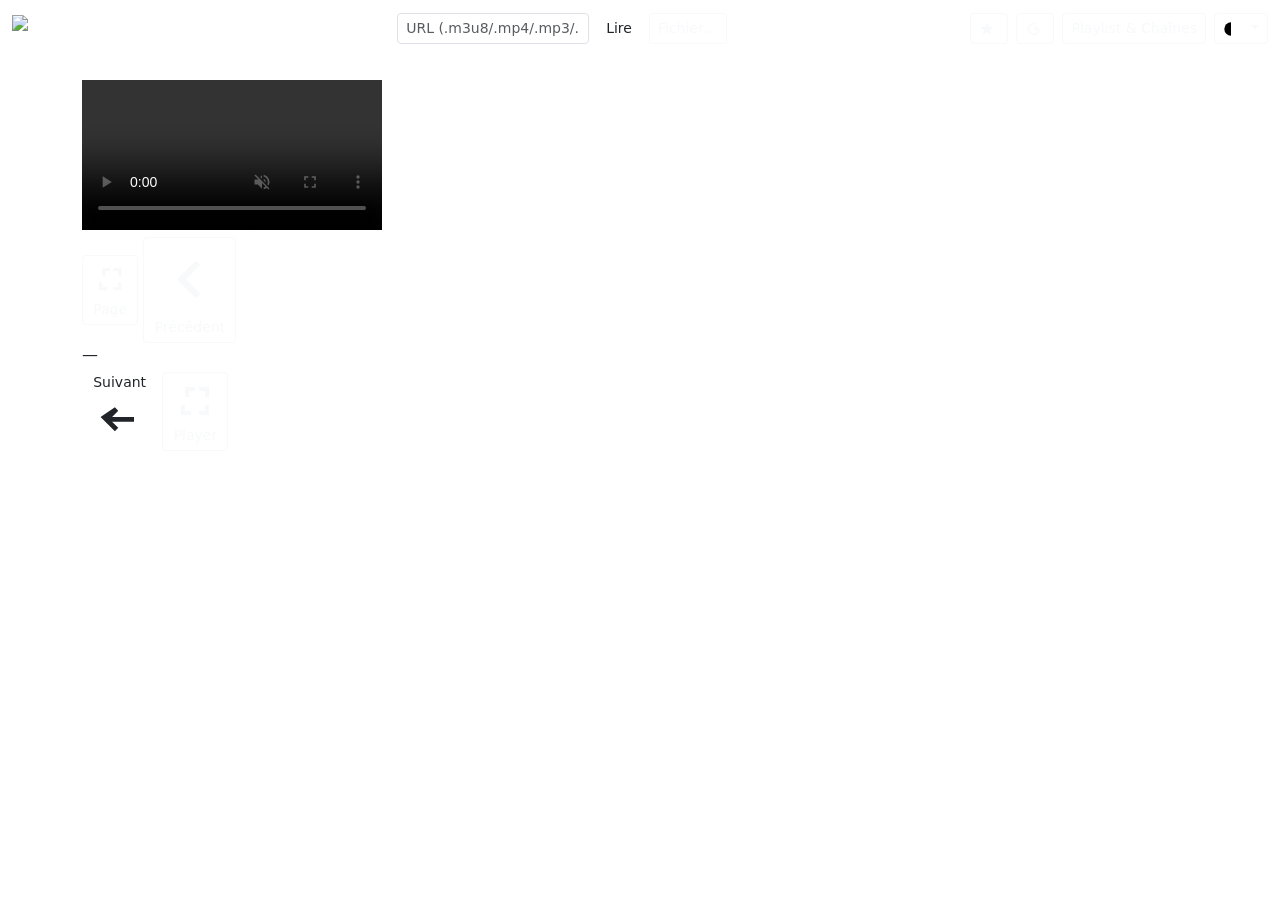
==== index(2).html @ fa954795 "Add files via upload" ====
<!DOCTYPE html>
<html lang="fr">
<head>
  <meta charset="utf-8" />
  <meta name="viewport" content="width=device-width, initial-scale=1" />
  <title>Lecteur IPTV — viewport</title>
  <meta http-equiv="Cache-Control" content="no-cache, no-store, must-revalidate" />
  <meta http-equiv="Pragma" content="no-cache" />
  <meta http-equiv="Expires" content="0" />
  <!-- Bootstrap 5 (unique version) -->
  
  <link href="https://cdn.jsdelivr.net/npm/bootstrap@5.3.3/dist/css/bootstrap.min.css" rel="stylesheet" />
<link rel="stylesheet" href="https://vsalema.github.io/tvpt4/css/glass-theme.css?v=1.0.0">
  <link rel="stylesheet" href="https://vsalema.github.io/tvpt4/css/nav-responsive.css?v=1">
  <!-- Video.js (unique version) + plugin YouTube -->
  <link href="https://vjs.zencdn.net/7.21.1/video-js.css" rel="stylesheet" />
  <script src="https://vjs.zencdn.net/7.21.1/video.min.js"></script>
  <script src="https://cdn.jsdelivr.net/npm/videojs-youtube@3/dist/Youtube.min.js"></script>

  
</head>
<body>
  <!-- Top bar -->
  <nav class="navbar navbar-dark glass">
    <div class="container-fluid gap-2">
      <a class="brand navbar-brand d-flex align-items-center gap-2 me-2 nav-left" href="#">
        <img
          src="https://vsalema.github.io/tvpt4/css/logogreen.png"
          alt="Logo"
          class="brand-logo"
          width="26"
          height="26"
          decoding="async"
          draggable="false"
        />
        Lecteur IPTV
      </a>

      <!-- FORMULAIRE DANS LA TOPBAR -->
      <form class="d-flex align-items-center gap-2 nav-center"
  role="search"
  onsubmit="event.preventDefault();
    const v = document.getElementById('inputUrl').value.trim();
    if (!v) return;
    if (/\.json(\?|#|$)/i.test(v)) { window.IPTV_JSON?.load?.(v); }
    else { window.loadSource?.(v); }">
        <label for="inputUrl" class="visually-hidden">Lire une URL</label>
        <input id="inputUrl" type="url" inputmode="url" class="form-control form-control-sm topbar-url" placeholder="URL (.m3u8/.mp4/.mp3/.mpd/YouTube)" />
        <button id="btnPlay" type="button" class="btn btn-accent btn-sm">Lire</button>
        <label for="inputFile" class="btn btn-outline-light btn-sm mb-0">Fichier…</label>
        <input id="inputFile" class="form-control d-none" type="file" accept="video/*,audio/*" />
      </form>

      <div class="d-flex gap-2 align-items-center nav-right">
  <button id="btnRefresh" type="button" class="btn btn-accent btn-sm btn-refresh" title="Rafraîchir la page" aria-label="Rafraîchir la page">
    <svg class="icon" viewBox="0 0 24 24" fill="currentColor" aria-hidden="true">
      <path d="M17.65 6.35a8 8 0 1 0 2.3 7.11 1 1 0 0 0-1.96-.39 6 6 0 1 1-1.73-5.33l-1.79 1.79a1 1 0 0 0 .7 1.7H22a1 1 0 0 0 1-1V2.99a1 1 0 0 0-1.7-.7l-1.65 1.65a9.96 9.96 0 0 0-2 2.41Z"/>
    </svg>
    <span class="d-none d-sm-inline"></span>
  </button>

  <!-- 🔸 Boutons rapides -->
  <button id="btnQuickFav" type="button" class="btn btn-outline-light btn-sm" title="Ouvrir le panneau sur Favoris">
    <svg class="icon" viewBox="0 0 24 24" fill="currentColor" width="16" height="16" aria-hidden="true">
      <path d="M12 17.27 18.18 21l-1.64-7.03L22 9.24l-7.19-.61L12 2 9.19 8.63 2 9.24l5.46 4.73L5.82 21z"/>
    </svg>
    <span class="d-none d-sm-inline ms-1"></span>
  </button>

  <button id="btnQuickHist" type="button" class="btn btn-outline-light btn-sm" title="Ouvrir le panneau sur Historique">
    <svg class="icon" viewBox="0 0 24 24" fill="currentColor" width="16" height="16" aria-hidden="true">
      <path d="M13 3a9 9 0 1 0 9 9h-2a7 7 0 1 1-2.05-4.95L15 7v6h6l-.02-2h-4V5.5A8.98 8.98 0 0 0 13 3z"/>
    </svg>
    <span class="d-none d-sm-inline ms-1"></span>
  </button>
<!-- Apparence -->


  <button class="btn btn-outline-light btn-sm" data-bs-toggle="offcanvas" data-bs-target="#panel" aria-controls="panel">
    Playlist &amp; Chaînes
  </button><div class="dropdown">
  <button id="btnAppearance" class="btn btn-outline-light btn-sm dropdown-toggle" data-bs-toggle="dropdown" aria-expanded="false">
    <svg class="icon me-1" viewBox="0 0 24 24" width="16" height="16" aria-hidden="true">
      <!-- icône “contraste” simple -->
      <path d="M12 2a10 10 0 1 0 0 20V2z"/>
    </svg>
    
  </button>
  <div class="dropdown-menu dropdown-menu-end p-2" style="min-width:220px">
    <div class="form-check mb-1">
      <input class="form-check-input" type="radio" name="themeRadios" id="thAuto" value="auto">
      <label class="form-check-label" for="thAuto">Auto (système)</label>
    </div>
    <div class="form-check mb-1">
      <input class="form-check-input" type="radio" name="themeRadios" id="thLight" value="light">
      <label class="form-check-label" for="thLight">Clair</label>
    </div>
    <div class="form-check mb-2">
      <input class="form-check-input" type="radio" name="themeRadios" id="thDark" value="dark">
      <label class="form-check-label" for="thDark">Sombre</label>
    </div>
    <hr class="my-2">
    <div class="form-check">
      <input class="form-check-input" type="checkbox" id="hcToggle">
      <label class="form-check-label" for="hcToggle">Contraste élevé</label>
    </div>
  </div>
</div>
</div>    
 </div>
  </nav>

  <!-- Main content -->
  <main class="container py-3 py-md-4">
    <div class="row g-4">
      <div class="col-12">
        <div class="player-wrap">
          <!-- VideoJS player -->
          <video id="player" class="video-js vjs-big-play-centered vjs-fill" controls preload="auto" autoplay loop poster=""  muted playsinline><!-- <source src="https://vsalema.github.io/tvpt4/css/seedance-1-0-lite.mp4" /> -->
            <!-- Le <source> sera défini par JS -->
          </video>

          <!-- ✨ NOWBAR -->
          <div id="nowbar" class="nowbar d-none" aria-live="polite">
            <img id="channelLogo" class="logo d-none" alt="Logo chaîne" />
            <div class="meta">
              <h5 id="nowPlaying" class="np-title">Aucune chaîne en cours</h5>
              <div id="nowUrl" class="np-url text-truncate"></div>
            </div>
          </div>
          <!-- /NOWBAR -->
            <!-- 🔎 Mini player dock (aperçu) -->
            <div id="miniDock" class="mini-dock d-none" aria-hidden="true">
              <video id="miniPlayer" class="video-js vjs-fill" muted playsinline preload="auto"></video>
            </div>

        </div>

        <!-- 🔁 ZAPBAR -->
        <div id="zapbar" class="zapbar glass" aria-live="polite">
          <button id="btnFsPage" type="button" class="btn btn-outline-light btn-sm" title="Plein écran — page" aria-pressed="false">
  <svg class="icon" viewBox="0 0 24 24" fill="currentColor" aria-hidden="true">
    <path d="M7 14H5v5h5v-2H7v-3Zm0-4h2V7h3V5H7v5Zm10 7h-3v2h5v-5h-2v3Zm2-12h-5v2h3v3h2V5Z"/>
  </svg>
  <span class="d-none d-sm-inline">Page</span>
</button>
          
          <button id="btnPrev" type="button" class="btn btn-outline-light btn-sm" title="Chaîne précédente" aria-label="Chaîne précédente">
            <svg class="icon" viewBox="0 0 24 24" fill="currentColor" aria-hidden="true"><path d="M15.41 7.41 14 6l-6 6 6 6 1.41-1.41L10.83 12z"/></svg>
            <span class="d-none d-sm-inline">Précédent</span>
          </button>
          <div id="zapTitle" class="zap-title text-truncate">—</div>
          <button id="btnNext" type="button" class="btn btn-accent btn-sm" title="Chaîne suivante" aria-label="Chaîne suivante">
            <span class="d-none d-sm-inline">Suivant</span>
            <svg class="icon" viewBox="0 0 24 24" fill="currentColor" aria-hidden="true"><path d="m10 6 1.41 1.41L8.83 10H18v2H8.83l2.58 2.59L10 16l-6-6z"/></svg>
          </button>
        <button id="btnFsPlayer" type="button" class="btn btn-outline-light btn-sm" title="Plein écran — player" aria-pressed="false">
  <svg class="icon" viewBox="0 0 24 24" fill="currentColor" aria-hidden="true">
    <path d="M7 14H5v5h5v-2H7v-3Zm0-4h2V7h3V5H7v5Zm10 7h-3v2h5v-5h-2v3Zm2-12h-5v2h3v3h2V5Z"/>
  </svg>
  <span class="d-none d-sm-inline">Player</span>
</button>
        </div>
      </div>

      <!-- Right column (masquée ici) -->
      <div class="d-none">
        <aside class="card glass aside-tight">
          <div class="card-body">
            <div class="mb-3">
              <!-- ⭐ Label + étoile -->
              <label for="sourceSelect" class="form-label d-flex align-items-center justify-content-between">
                <span>Source M3U</span>
                <button id="plFavBtn1" type="button" class="btn btn-sm btn-star" title="Ajouter aux favoris" aria-pressed="false" aria-label="Favori">
                  <svg class="icon" viewBox="0 0 24 24" fill="currentColor" width="16" height="16" aria-hidden="true">
                    <path d="M12 17.27 18.18 21l-1.64-7.03L22 9.24l-7.19-.61L12 2 9.19 8.63 2 9.24l5.46 4.73L5.82 21z"/>
                  </svg>
                </button>
              </label>
              <select id="sourceSelect" class="form-select">
                <option value="https://vsalema.github.io/streamboxv.3/playlists.json">JSON</option>

                <option value="https://raw.githubusercontent.com/vsalema/tvpt4/refs/heads/main/css/TVradioZap-TV-Europe%2B_s_2024-12-27.m3u">France TV 🇫🇷</option>
                <option value="https://raw.githubusercontent.com/vsalema/tvpt4/refs/heads/main/js/M3UPT.m3u">Portugal – plages 🇵🇹</option>
                <option value="https://raw.githubusercontent.com/vsalema/tvpt4/refs/heads/main/css/PT.m3u">Portugal TV 🇵🇹</option>
                <option value="https://raw.githubusercontent.com/vsalema/tvpt4/refs/heads/main/css/movies.m3u">Films 🎬</option>
                <option value="https://raw.githubusercontent.com/Paradise-91/ParaTV/refs/heads/main/playlists/samsungtvplus/group/fr/fr.m3u">Samsung TV Plus FR</option>
                <option value="https://iptv-org.github.io/iptv/index.m3u">IPTV Monde</option>
                <option value="custom">(Coller un lien personnalisé…)</option>
              </select>
            </div>
            <div class="mb-3 d-none" id="customUrlWrap">
              <label for="customUrl" class="form-label">Lien M3U personnalisé</label>
              <input id="customUrl" class="form-control" placeholder="https://…/playlist.m3u" />
            </div>
            <div class="d-grid gap-2">
              <button id="btnLoadM3U" class="btn btn-outline-light">Charger la playlist</button>
              <input id="m3uFile" class="form-control" type="file" accept=".m3u,.m3u8" />
            </div>
            <hr />
            
            <div class="d-grid gap-2 mt-2">
              <button id="btnCheckLinks" class="btn btn-accent w-50 mx-auto">Vérifier les liens</button>
              <div id="checkProgress" class="progress d-none" style="height:10px;">
                <div class="progress-bar" role="progressbar" style="width:0%"></div>
              </div>
              <div id="checkSummary" class="tiny"></div>
            </div>
            
            <div class="mb-3">
              <label for="categorySelect" class="form-label">Catégorie</label>
              <select id="categorySelect" class="form-select"></select>
            </div>
            <div>
              <label class="form-label d-flex align-items-center justify-content-between">
                <span>Chaînes</span>
                <input id="search" class="form-control form-control-sm ms-3" style="max-width: 180px" placeholder="Rechercher…" />
              </label>
              <div id="channelList" class="list-group" style="max-height: 45vh; overflow-y:auto;"></div>
            </div>
          </div>
        </aside>
      </div>
    </div>
  

<!-- ===== Inline Panel à droite du player ===== -->
<aside id="inlinePanel" class="inline-panel glass aside-tight d-none" aria-hidden="true">
  <div class="p-2 d-flex align-items-center justify-content-between">
    <strong class="small">Playlist &amp; Chaînes</strong>
    <button id="inlineClose" type="button" class="btn btn-outline-light btn-sm" title="Fermer">Fermer</button>
  </div>
  <div class="px-2 pb-2">
    <div class="mb-2">
      <label class="form-label mb-1">Catégorie</label>
      <select id="inlineCategorySelect" class="form-select form-select-sm">
       
      </select>
    </div>
    <div class="mb-2">
      <input id="inlineSearch" class="form-control form-control-sm" placeholder="Rechercher…" />
    </div>
    <div id="inlineChannelList" class="list-group" style="max-height:60vh; overflow-y:auto;"></div>
  </div>
</aside>

</main>

  <!-- Offcanvas panel (mobile / tablet) -->
  <div class="offcanvas offcanvas-start glass aside-tight" tabindex="-1" id="panel" aria-labelledby="panelLabel">
   <div class="offcanvas-header align-items-center gap-2">
  <!-- Garde le titre pour l’accessibilité, mais caché -->
  <h5 id="panelLabel" class="offcanvas-title visually-hidden">Playlist &amp; Chaînes</h5>

  <div class="btn-group btn-group-sm" role="group" aria-label="Listes rapides">
    <button id="btnListFav" type="button" class="btn btn-outline-light btn-tab" data-listmode="favorites" title="Voir mes chaînes favorites">
      <svg class="icon" viewBox="0 0 24 24" fill="currentColor" aria-hidden="true" width="16" height="16">
        <path d="M12 17.27 18.18 21l-1.64-7.03L22 9.24l-7.19-.61L12 2 9.19 8.63 2 9.24l5.46 4.73L5.82 21z"/>
      </svg>
      <span class="d-none d-sm-inline ms-1">Favoris</span>
    </button>
    <button id="btnListHist" type="button" class="btn btn-outline-light btn-tab" data-listmode="history" title="Voir l’historique de lecture">
      <svg class="icon" viewBox="0 0 24 24" fill="currentColor" aria-hidden="true" width="16" height="16">
        <path d="M13 3a9 9 0 1 0 9 9h-2a7 7 0 1 1-2.05-4.95L15 7v6h6l-.02-2h-4V5.5A8.98 8.98 0 0 0 13 3z"/>
      </svg>
      <span class="d-none d-sm-inline ms-1">Historique</span>
    </button>
  <button id="btnExportData" type="button" class="btn btn-outline-light btn-sm" title="Exporter favoris & historique">
  <svg class="icon" viewBox="0 0 24 24" fill="currentColor" width="16" height="16" aria-hidden="true">
    <path d="M5 20h14v-2H5v2Zm7-16-5 5h3v6h4V9h3l-5-5Z"/>
  </svg>
  <span class="d-none d-sm-inline ms-1">Exporter</span>
</button>

<button id="btnImportData" type="button" class="btn btn-outline-light btn-sm" title="Importer depuis un fichier JSON">
  <svg class="icon" viewBox="0 0 24 24" fill="currentColor" width="16" height="16" aria-hidden="true">
    <path d="M5 20h14v-2H5v2Zm7-16 5 5h-3v6h-4V9H7l5-5Z"/>
  </svg>
  <span class="d-none d-sm-inline ms-1">Importer</span>
</button>
<input id="importFile" type="file" accept="application/json" class="d-none" />
     
     
     </div>

     
 <!-- Bouton Effacer l'historique (caché par défaut) -->
<button id="btnClearHist" type="button" class="btn btn-outline-light btn-sm d-none" title="Effacer tout l’historique">
  <svg class="icon" viewBox="0 0 24 24" fill="currentColor" width="16" height="16" aria-hidden="true">
    <path d="M6 19a2 2 0 0 0 2 2h8a2 2 0 0 0 2-2V7H6v12Zm3.46-9h1.5v8h-1.5v-8Zm4 0h1.5v8h-1.5v-8ZM15.5 4 14 2h-4L8.5 4H4v2h16V4h-4.5Z"/>
  </svg>
  <span class="d-none d-sm-inline ms-1"></span>
</button>
  <button type="button" class="btn-close btn-close-white ms-auto" data-bs-dismiss="offcanvas" aria-label="Fermer"></button>
</div>

    <div class="offcanvas-body">
      <div class="mb-3">
        <!-- ⭐ Label + étoile -->
        <label for="sourceSelect2" class="form-label d-flex align-items-center justify-content-between">
          <span>Source M3U</span>
          <button id="plFavBtn2" type="button" class="btn btn-sm btn-star" title="Ajouter aux favoris" aria-pressed="false" aria-label="Favori">
            <svg class="icon" viewBox="0 0 24 24" fill="currentColor" width="16" height="16" aria-hidden="true">
              <path d="M12 17.27 18.18 21l-1.64-7.03L22 9.24l-7.19-.61L12 2 9.19 8.63 2 9.24l5.46 4.73L5.82 21z"/>
            </svg>
          </button>
        </label>
        <select id="sourceSelect2" class="form-select">
          <option value="https://vsalema.github.io/streamboxv.3/playlists.json">Streambox v3 — JSON</option>

          <option value="https://raw.githubusercontent.com/vsalema/tvpt4/refs/heads/main/css/TVradioZap-TV-Europe%2B_s_2024-12-27.m3u">France TV 🇫🇷</option>
          <option value="https://raw.githubusercontent.com/vsalema/tvpt4/refs/heads/main/js/M3UPT.m3u">Portugal – plages 🇵🇹</option>
          <option value="https://raw.githubusercontent.com/vsalema/tvpt4/refs/heads/main/css/PT.m3u">Portugal TV 🇵🇹</option>
          <option value="https://raw.githubusercontent.com/vsalema/tvpt4/refs/heads/main/css/movies.m3u">Films 🎬</option>
          <option value="https://raw.githubusercontent.com/Paradise-91/ParaTV/refs/heads/main/playlists/samsungtvplus/group/fr/fr.m3u">Samsung TV Plus FR</option>
          <option value="https://iptv-org.github.io/iptv/index.m3u">IPTV Monde</option>
          <option value="custom">(Coller un lien personnalisé…)</option>
        </select>
      </div>
      <div class="mb-3 d-none" id="customUrlWrap2">
        <label for="customUrl2" class="form-label">Lien M3U personnalisé</label>
        <input id="customUrl2" class="form-control" placeholder="https://…/playlist.m3u" />
      </div>
      <div class="d-grid gap-2 mb-3">
        <button id="btnLoadM3U2" class="btn btn-outline-light">Charger la playlist</button>
        <input id="m3uFile2" class="form-control" type="file" accept=".m3u,.m3u8" />
      </div>
      
      <div class="d-grid gap-2 mb-3">
        <button id="btnCheckLinks2" class="btn btn-accent w-50 mx-auto">Vérifier les liens</button>
        <div id="checkProgress2" class="progress d-none" style="height:10px;">
          <div class="progress-bar" role="progressbar" style="width:0%"></div>
        </div>
        <div id="checkSummary2" class="tiny"></div>
      </div>
      
      <div class="mb-3">
        <label for="categorySelect2" class="form-label">Catégorie</label>
        <select id="categorySelect2" class="form-select"></select>
      </div>
      <div>
        <label class="form-label d-flex align-items-center justify-content-between">
          <span>Chaînes</span>
          <input id="search2" class="form-control form-control-sm ms-3" style="max-width: 180px" placeholder="Rechercher…" />
        </label>
        <div id="channelList2" class="list-group" style="max-height: 50vh; overflow-y:auto;"></div>
      </div>
    </div>
  </div>

  <!-- À coller juste avant </body> si pas déjà présent par le script -->
<div id="ctxMenu" class="ctx-menu glass d-none" role="menu" aria-hidden="true">
  <button type="button" data-act="play">Lire</button>
  <button type="button" data-act="fav">Ajouter aux favoris</button>
  <button type="button" data-act="copy">Copier l’URL</button>
  <button type="button" data-act="open">Ouvrir dans un nouvel onglet</button>
</div>
  <!-- Bootstrap JS -->
  <script src="./scriptiptv.js" defer></script>
<script src="./json-playlist.js" defer></script>
<script src="https://cdn.jsdelivr.net/npm/bootstrap@5.3.3/dist/js/bootstrap.bundle.min.js"></script>
</body>
</html>
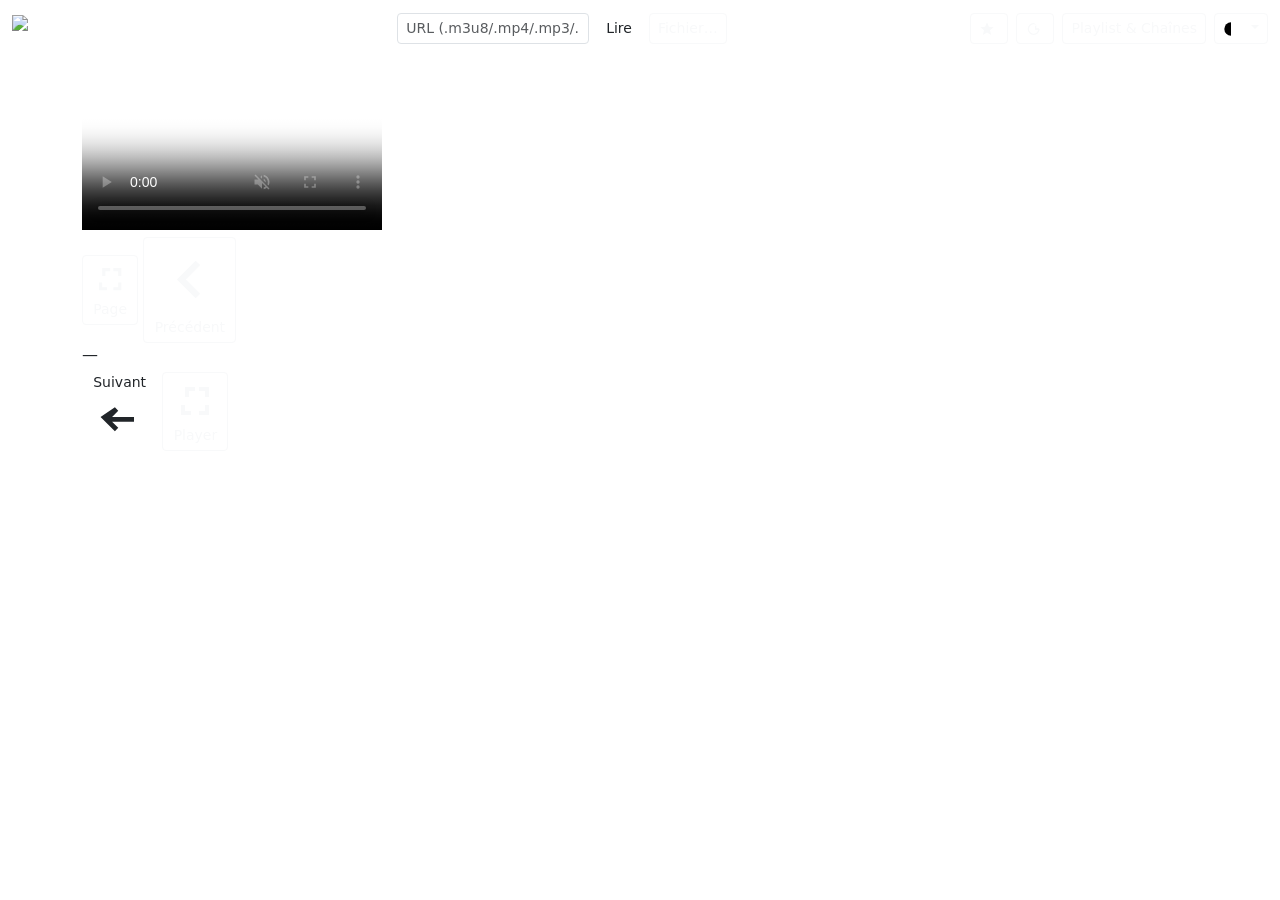
==== commit 68da6bff: "Add files via upload" ====
--- a/index(2).html
+++ b/index(2).html
@@ -116,7 +116,7 @@
       <div class="col-12">
         <div class="player-wrap">
           <!-- VideoJS player -->
-          <video id="player" class="video-js vjs-big-play-centered vjs-fill" controls preload="auto" autoplay loop poster=""  muted playsinline><!-- <source src="https://vsalema.github.io/tvpt4/css/seedance-1-0-lite.mp4" /> -->
+          <video id="player" class="video-js vjs-big-play-centered vjs-fill" controls preload="auto" autoplay loop poster="https://raw.githubusercontent.com/imagesloads/images/refs/heads/main/img_4b6157ae02c87afb.gif"  muted playsinline><!-- <source src="https://vsalema.github.io/tvpt4/css/seedance-1-0-lite.mp4" /> -->
             <!-- Le <source> sera défini par JS -->
           </video>
 
@@ -348,7 +348,14 @@
     </div>
   </div>
 
-  <!-- À coller juste avant </body> si pas déjà présent par le script -->
+  <!-- À coller juste avant 
+  <script>
+    document.addEventListener('DOMContentLoaded', () => {
+      try { loadPlaylistDirectory('playlists.sample.json'); } catch (e) { console.error(e); }
+    });
+  </script>
+
+</body> si pas déjà présent par le script -->
 <div id="ctxMenu" class="ctx-menu glass d-none" role="menu" aria-hidden="true">
   <button type="button" data-act="play">Lire</button>
   <button type="button" data-act="fav">Ajouter aux favoris</button>
@@ -359,5 +366,12 @@
   <script src="./scriptiptv.js" defer></script>
 <script src="./json-playlist.js" defer></script>
 <script src="https://cdn.jsdelivr.net/npm/bootstrap@5.3.3/dist/js/bootstrap.bundle.min.js"></script>
+
+  <script>
+    document.addEventListener('DOMContentLoaded', () => {
+      try { loadPlaylistDirectory('playlists.sample.json'); } catch (e) { console.error(e); }
+    });
+  </script>
+
 </body>
 </html>
